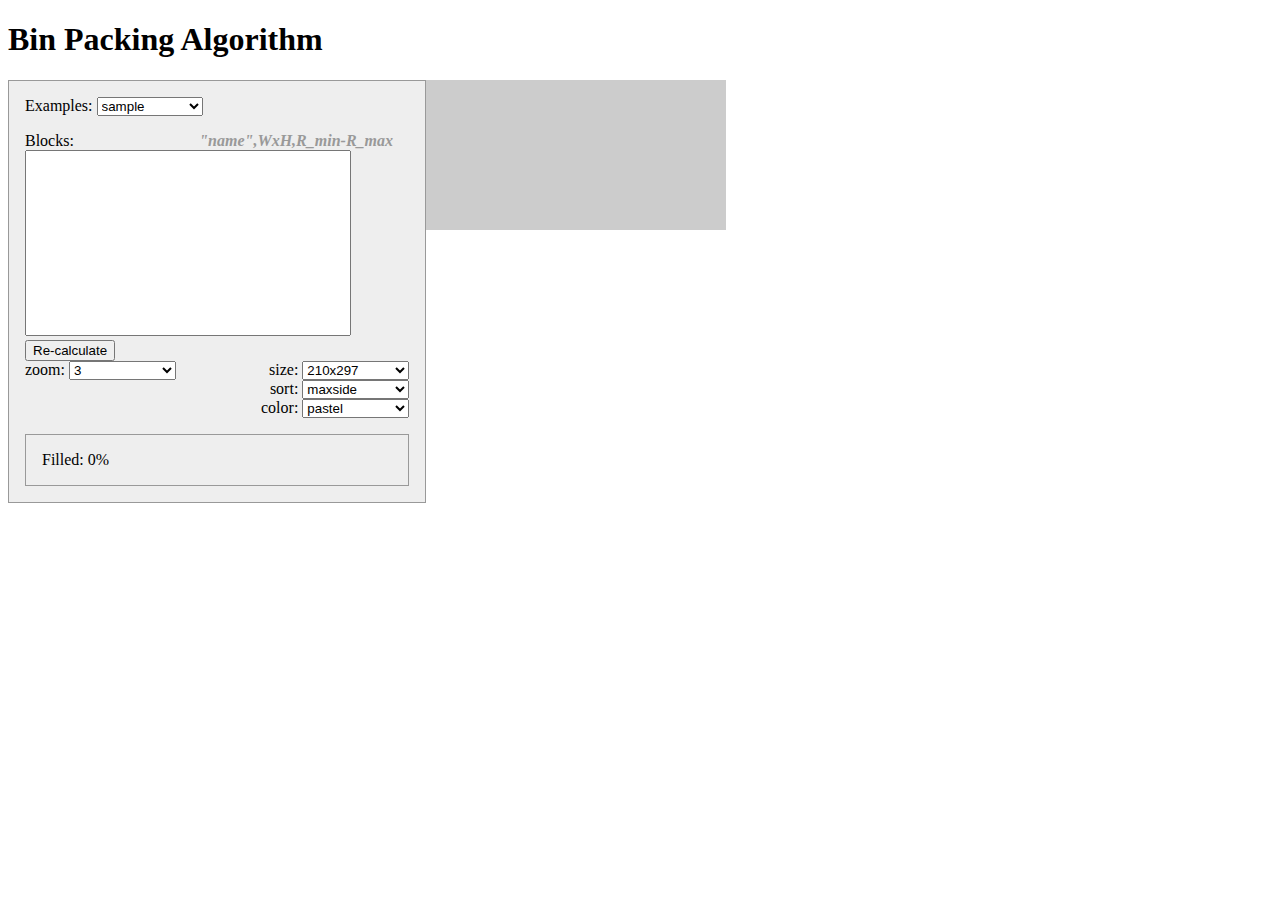
==== bin-packing/index.html @ 7d9366b6 "add zoom" ====
<!DOCTYPE HTML>
<html>
<head>
  <meta charset='utf-8' />
  <title>Bin Packing Algorithm</title>
  <link href='css/demo.css' rel='stylesheet' type='text/css' media='screen' />
</head>
<body>

  <h1>Bin Packing Algorithm</h1>

  <div id="settings">

    <div class='examples'>
      <label for='examples'>Examples: </label>
      <select id='examples'>
        <option value='sample'>   sample        </option>
      </select>
    </div>

      
    <div class='blocks'>
      <label for='blocks'>Blocks: <span class='example'><b>"name",WxH,R_min-R_max</b></span></label>
      <textarea id='blocks' rows=12></textarea>
    </div>

    <div class='button'>
      <button id='btn_re'>Re-calculate</button>
    </div>

    <div class='size'>
      <label for='size'>size: </label>
      <select id='size'>
        <option selected>210x297</option>
        <option>2100x2970</option>
        <option>automatic</option>
      </select>
    </div>

    <div class='zoom'>
      <label for='zoom'>zoom: </label>
      <select id='zoom'>
        <option selected>3</option>
        <option>4</option>
        <option>5</option>
        <option>6</option>
        <option>7</option>
        <option>8</option>
        <option>9</option>
        <option>10</option>
      </select>
    </div>

    <div class='sort'>
      <label for='sort'>sort: </label>
      <select id='sort'>
        <option>none</option>
        <option>width</option>
        <option>height</option>
        <option selected>maxside</option>
        <option>area</option>
        <option>random</option>
      </select>
    </div>

    <div class='color'>
      <label for='color'>color: </label>
      <select id='color'>
        <option>pastel</option>
        <option>basic</option>
        <option>gray</option>
        <option>vintage</option>
        <option>solarized</option>
        <option>none</option>
      </select>
    </div>

    <div class="ratio">
      Filled: <span id='ratio'>0</span>%
    </div>

    <div id="nofit" class="nofit">
    </div>

  </div>

  <div id="packing">
    <canvas id="canvas">
      <div id="unsupported">
        Sorry, this example cannot be run because your browser does not support the &lt;canvas&gt; element
      </div>
    </canvas>
  </div>

  <script src='js/jquery.js'>        </script>
  <script src='js/packer.js'>        </script>
  <script src='js/packer.growing.js'></script>
  <script src='js/demo.js'>          </script>

</body>
</html>
---- bin-packing/css/demo.css ----
#settings                  { width: 24em; padding: 1em; display: inline-block; float: left; border: 1px solid #999; background-color: #EEE; }
#settings .examples        { margin-bottom: 1em; }
#settings .blocks          { }
#settings .blocks .example { color: #999; font-style: italic; float: right; margin-right: 1em; }
#settings .size            { clear: both; float: right; }
#settings .sort            { clear: both; float: right; }
#settings .color           { clear: both; float: right; margin-bottom: 1em; }
#settings .ratio           { clear: both; border: 1px solid #999; padding: 1em; }
#settings .nofit           { display: none; border: 1px solid red; margin-top: 1em; padding: 1em; }

#packing                   { }
#canvas                    { background-color: #ccc; float:  left;}
#unsupported               { border: 1px solid red; background-color: #FFFFAD; padding: 1em; margin: 1em; }

textarea { resize: none; width: 24em;}
select   { width: 8em;   }
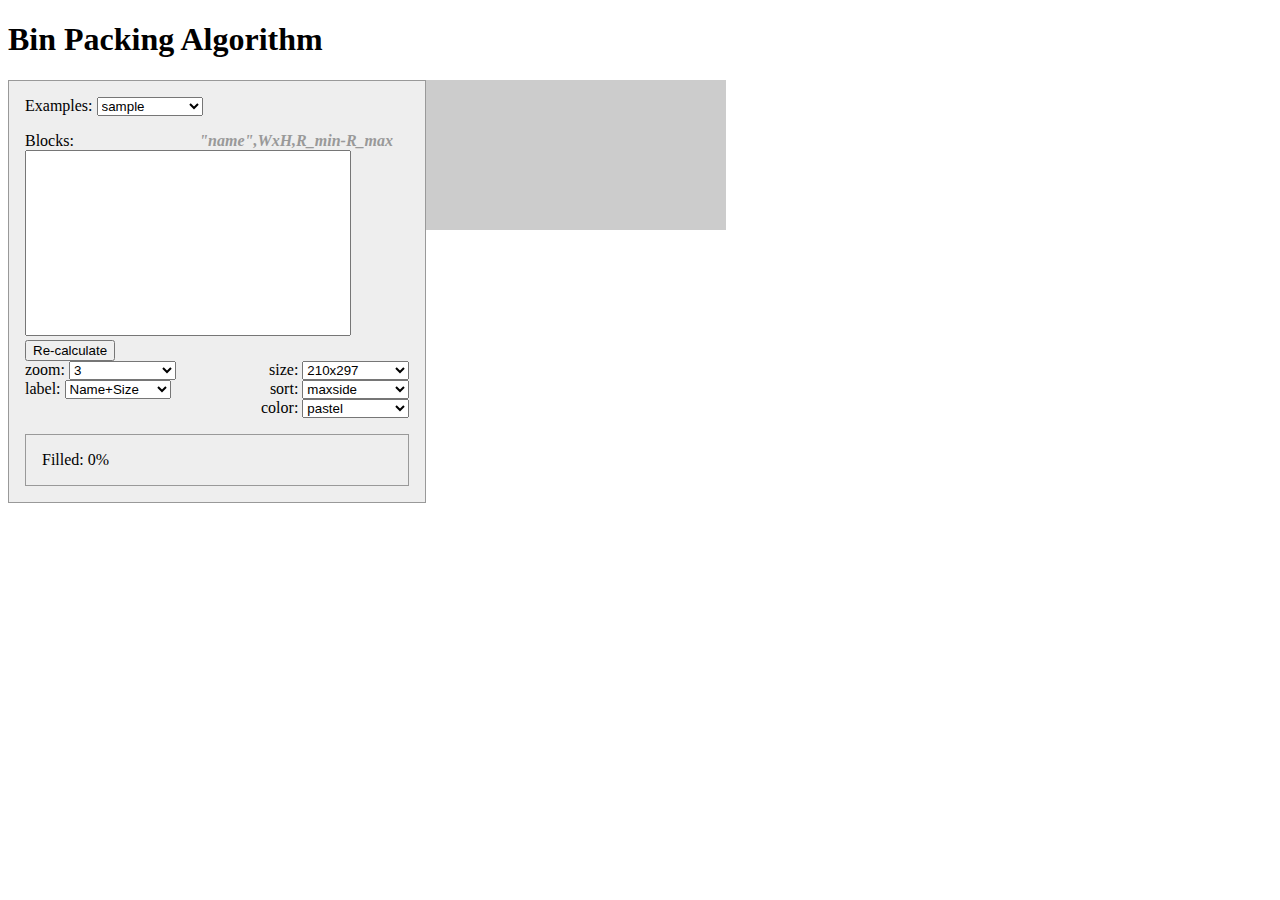
==== commit ee9c0820: "add label select" ====
--- a/bin-packing/index.html
+++ b/bin-packing/index.html
@@ -28,15 +28,6 @@
       <button id='btn_re'>Re-calculate</button>
     </div>
 
-    <div class='size'>
-      <label for='size'>size: </label>
-      <select id='size'>
-        <option selected>210x297</option>
-        <option>2100x2970</option>
-        <option>automatic</option>
-      </select>
-    </div>
-
     <div class='zoom'>
       <label for='zoom'>zoom: </label>
       <select id='zoom'>
@@ -48,6 +39,24 @@
         <option>8</option>
         <option>9</option>
         <option>10</option>
+      </select>
+    </div>
+    
+    <div class='size'>
+      <label for='size'>size: </label>
+      <select id='size'>
+        <option selected>210x297</option>
+        <option>2100x2970</option>
+        <option>automatic</option>
+      </select>
+    </div>
+
+
+    <div class='label'>
+      <label for='label'>label: </label>
+      <select id='label'>
+        <option selected>Name+Size</option>
+        <option>None</option>
       </select>
     </div>
 
--- a/bin-packing/css/demo.css
+++ b/bin-packing/css/demo.css
@@ -3,9 +3,11 @@
 #settings .examples        { margin-bottom: 1em; }
 #settings .blocks          { }
 #settings .blocks .example { color: #999; font-style: italic; float: right; margin-right: 1em; }
-#settings .size            { clear: both; float: right; }
-#settings .sort            { clear: both; float: right; }
-#settings .color           { clear: both; float: right; margin-bottom: 1em; }
+#settings .size            { float: right; }
+#settings .sort            { float: right; }
+#settings .color           { float: right; margin-bottom: 1em; }
+#settings .zoom            { clear: both; float: left; }
+#settings .label           { clear: both; float: left; }
 #settings .ratio           { clear: both; border: 1px solid #999; padding: 1em; }
 #settings .nofit           { display: none; border: 1px solid red; margin-top: 1em; padding: 1em; }
 
